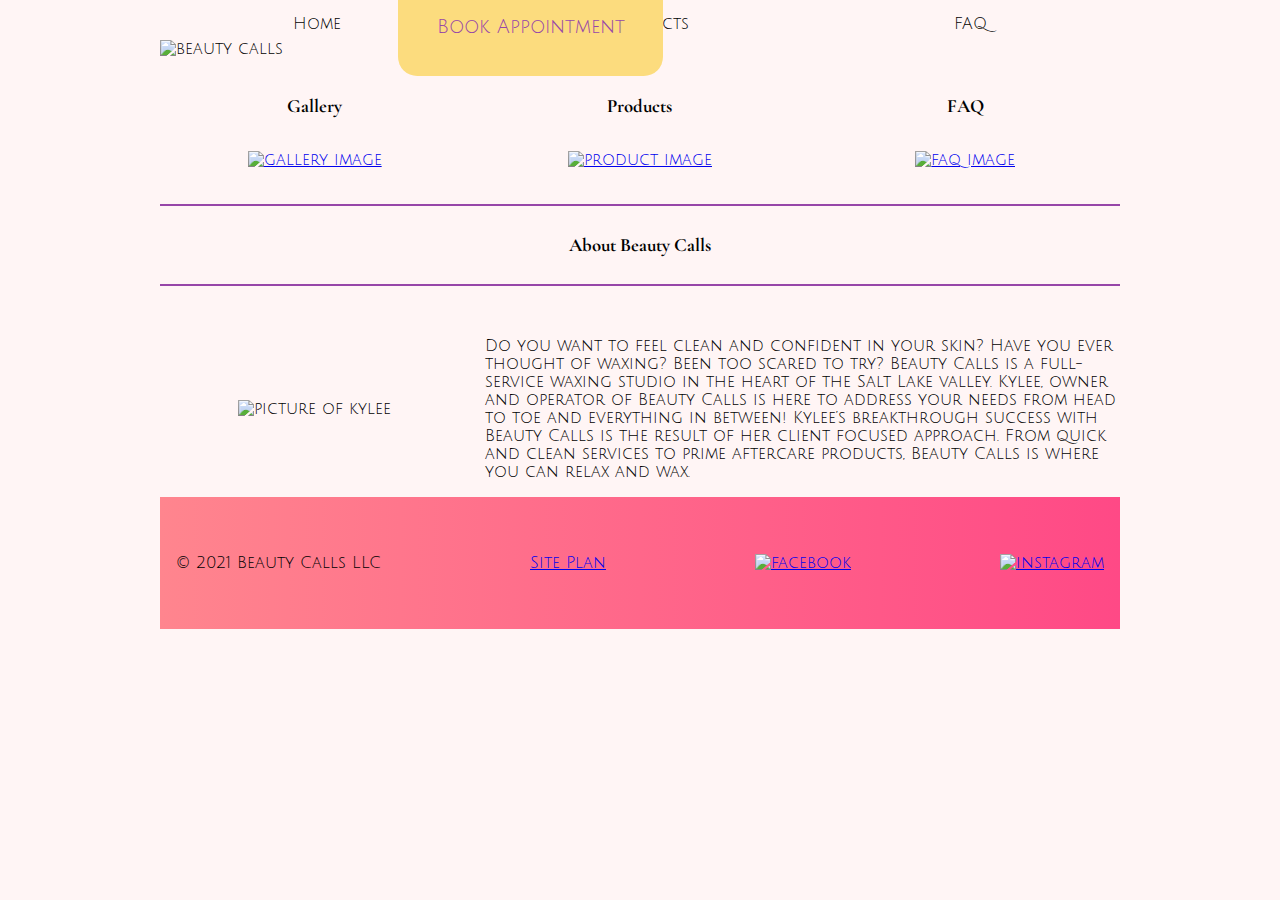
==== index.html @ 0cec15d2 "initial commit" ====
<!DOCTYPE html>
<html>
  <head>
    <meta charset="utf-8">
    <meta name="viewport" content="width=device-width, initial-scale=1">
    <title> Beauty Calls | Brazilians | Brows | Lashes </title>
    <link rel="stylesheet" href="style.css">
  </head>
  
  
  <body>
   <div id="content">  
    <header>      
      <nav>
          <ul class="nav">
              <li><a href="index.html">Home</a></li>
              <li><a href="products.html">Products</a></li>
              <li><a href="faq.html">FAQ</a></li>
          </ul>
        
      </nav>  
      <div class="logo-box">
            <img src="https://cdn.glitch.com/ecb2fbc7-fc2e-4ec1-bbc7-cbe612a46983%2FBeauty%20Calls%20(1).png?v=1616286152121" alt="beauty calls">
      </div>
        <div class="action">
          <button>Book Appointment</button>
        </div>
      
    </header>
    
    
    <main>       
        <div class="main-grid">
          
        <h3 class="headline-1">Gallery</h3>
        <div class="headline-image-1">
          <a href="gallery.html"><img src="https://cdn.glitch.com/ecb2fbc7-fc2e-4ec1-bbc7-cbe612a46983%2FOptimized-PXL-20210215-192904249.jpg?v=1615666253872" alt="gallery image"></a>
        </div>
          
        
        <h3 class="headline-2">Products</h3>
        <div class="headline-image-2">
          <a href="products.html"><img src="https://cdn.glitch.com/ecb2fbc7-fc2e-4ec1-bbc7-cbe612a46983%2F1258-74770_532x532.jpg?v=1615664655586" alt="product image"></a>
        </div>
          
        
        <h3 class="headline-3">FAQ</h3>
        <div class="headline-image-3">
          <a href="faq.html"><img src="https://cdn.glitch.com/ecb2fbc7-fc2e-4ec1-bbc7-cbe612a46983%2FOptimized-PXL-20210106-013749116.jpg?v=1615666150623" alt="faq image"></a>
        </div>    
        
       
          <h3 class="headline-4">About Beauty Calls</h3>
          <div class="headline-image-4">
            <img src="https://cdn.glitch.com/ecb2fbc7-fc2e-4ec1-bbc7-cbe612a46983%2FOptimized-Kylee.jpg?v=1615666085392" alt="picture of kylee">
          </div>
          <p class="paragraph-1">Do you want to feel clean and confident in your skin? Have you ever thought of waxing? Been too scared to try? Beauty Calls is a full-service waxing studio in the heart of the Salt Lake valley. Kylee, owner and operator of Beauty Calls is here to address your needs from head to toe and everything in between! Kylee’s breakthrough success with Beauty Calls is the result of her client focused approach. From quick and clean services to prime aftercare products, Beauty Calls is where you can relax and wax.  </p>
      
          
       
      </div>
    </main>
    
    
    <footer>
      <p>&copy; 2021 Beauty Calls LLC</p>
      <a target ="_blank" href="site-plan.html">Site Plan</a>
      <a target="_blank" href="https://www.facebook.com/"><img src="https://cdn.glitch.com/0ef94478-1cff-4aec-a3d5-2b892c4e4601%2Ffacebook.png?v=1602125525766" alt="facebook"></a>
      <a target="_blank" href="https://www.instagram.com/?hl=en"><img src="https://cdn.glitch.com/0ef94478-1cff-4aec-a3d5-2b892c4e4601%2Finstagram.png?v=1602125527095" alt="instagram"></a>               
      
    </footer>
  </div>   
  </body>
</html>
---- style.css ----
@import url('https://fonts.googleapis.com/css2?family=Cormorant+Garamond:wght@600&display=swap');
@import url('https://fonts.googleapis.com/css2?family=Julius+Sans+One&display=swap');


#content {
  max-width: 960px;
  margin: 0 auto;
  
} 

body {
  
  font-family: 'Julius Sans One', Arial;
  background-color: #fff5f5;
}

h1, h2, h3, h4, h5, h6 {
   
  font-family: 'Cormorant Garamond', Helvetica;   
}

header{
  display: grid;
  grid-template: 1fr / auto auto auto;
}

.logo-box {
  grid-area: 2/1/span 1/ span 3;
}

.action {
  grid-area: 3/2/span 1/ span 1;
  margin-top: -5em;  
}
nav {
  grid-area: 1/1/span 1/ span 3;
}

ul, li{
  margin: 0;
  padding: 0;    
}

nav a {
  color: black;
}
nav ul {
  list-style: none;
  display: grid;
  grid-template: 2em / auto auto auto;  
  
}

nav a:hover{
  color: black;
  background-color: #B6DCF6;
  text-decoration: none;
}

nav a:link {
  text-decoration: none;
  
}

li {
  text-align: center;
  align-self: center;
}

img {
  width: 100%;
}

footer {
  display: grid;
  grid-template: 100px / auto auto auto auto;
  padding: 1em;
  align-items: center;
  justify-content: space-between;
  background-image: linear-gradient(to right, #FF858E, #FF4986) 
  
}


footer :nth-child(1) {

  grid-column-start: 1;
  margin: auto;
}

footer :nth-child(2) {

  grid-column-start:2;
  margin: auto;
}

footer :nth-child(3) {
  
  grid-column-start:3;
  margin: auto;
}

footer :nth-child(4) {
  
  grid-column-start:4;
  margin: auto;
}

.main-grid {
  display: grid;
  grid-template-columns: repeat(3, 1fr);
  grid-gap: 1em;
  align-items: center;
  text-align: center;
}

.action button {
  padding: 2em;
  background-color: #FCDC7E;
  border-style: none;
  border-radius: 1em;
  font-family: 'Julius Sans One', Arial; 
  font-size: 1.2em;
  color: #9746A8;
}

.action button:hover {
  background-color: #9746A8;
  color: white;
}


.headline-1 {
  grid-area: 1/1/span 1/span 1;
}

.headline-2 {
  grid-area: 1/2/span 1/span 1;
}

.headline-3 {
  grid-area: 1/3/span 1/span 1;
}

.headline-4 {
  grid-area: 3/1/span 1/span 3;
  padding: 1.5em;
  border-top: 2px solid #9746A8;
  border-bottom: 2px solid #9746A8;
}

.headline-1-image {
  grid-area: 2/1/span 1/span 1;
}

.headline-2-image {
  grid-area: 2/2/span 1/span 1;
}

.headline-3-image {
  grid-area: 2/3/span 1/span 1;
}

.headline-4-image {
  grid-area: 4/1/span 1/span1;
}

.paragraph-1 {
  grid-area: 4/2/span 1/span 2;
  text-align: left;
}



/* Style the buttons that are used to open and close the accordion panel */
.accordion {
  background-color: #eee;
  color: #444;
  cursor: pointer;
  padding: 18px;
  width: 100%;
  text-align: left;
  border: none;
  outline: none;
  transition: 0.4s;
}

/* Add a background color to the button if it is clicked on (add the .active class with JS), and when you move the mouse over it (hover) */
.active, .accordion:hover {
  background-color: #ccc;
}

/* Style the accordion panel. Note: hidden by default */
.panel {
  padding: 0 18px;
  background-color: white;
  display: none;
  overflow: hidden;
}

button.accordion.active:after {
    content: "\2212";
}

button.accordion:after {
    content: '\002B';
    color: #777;
    font-weight: bold;
    float: right;
    margin-left: 5px;
}

.product-grid {
  display: grid;
  grid-template-columns: repeat(3, 1fr);
  grid-template-rows: .25fr 1fr .25fr 1fr 1fr;
  grid-gap: 1em;
  align-items: center;
  text-align: center;
}

.product-headline-1{
  grid-area: 1/1/span 1/span 1;
}

.product-headline-2{
  grid-area: 1/2/span 1/span 1;;
}

.product-headline-3{
  grid-area: 1/3/span 1/span 1;;
}

.product-headline-4{
  grid-area: 3/1/span 1/span 1;;
}

.product-headline-5{
  grid-area: 3/2/span 1/span 1;;
}




.product-headline-image-1{
  grid-area: 2/1/span 1/span 1;;
}

.product-headline-image-2{
  grid-area: 2/2/span 1/span 1;;
}

.product-headline-image-3{
  grid-area: 2/3/span 1/span 1;;
}

.product-headline-image-4{
  grid-area: 4/1/span 1/span 1;;
}

.product-headline-image-5{
  grid-area: 4/2/span 1/span 1;;
}

form {
  grid-area: 5/1/span 1/span 3;
}

form {
        margin: 0 auto;
        width: 500px;
        padding: 1em;
        border: 1px solid #CCC;
        border-radius: 1em;
        background-image: linear-gradient(to right, #FF858E, #FF4986);
        color: white;
        margin-bottom: 1em;
      }
      
      ul {
        list-style: none;
        padding: 0;
        margin: 0;
      }
      
      form li + li {
        margin-top: 1em;
      }
      
      label {
        display: inline-block;
        width: 90px;
        text-align: right;
      }
      
      input,
      textarea {
        font: 1em sans-serif;
        width: 300px;
        box-sizing: border-box;
        border: 1px solid #999;
      }
      
      input:focus,
      textarea:focus {
        border-color: #000;
      }
      
      textarea {
        vertical-align: top;
        height: 5em;
      }
      
      .button {
        padding-left: 90px;
      }
      
      button {
        margin-left: .5em;
        padding: .5em;
        background-color: #FCDC7E;
        border-style: none;
        border-radius: 1em;
        font-family: 'Julius Sans One', Arial; 
        font-size: 1.2em;
        color: #9746A8;
      }
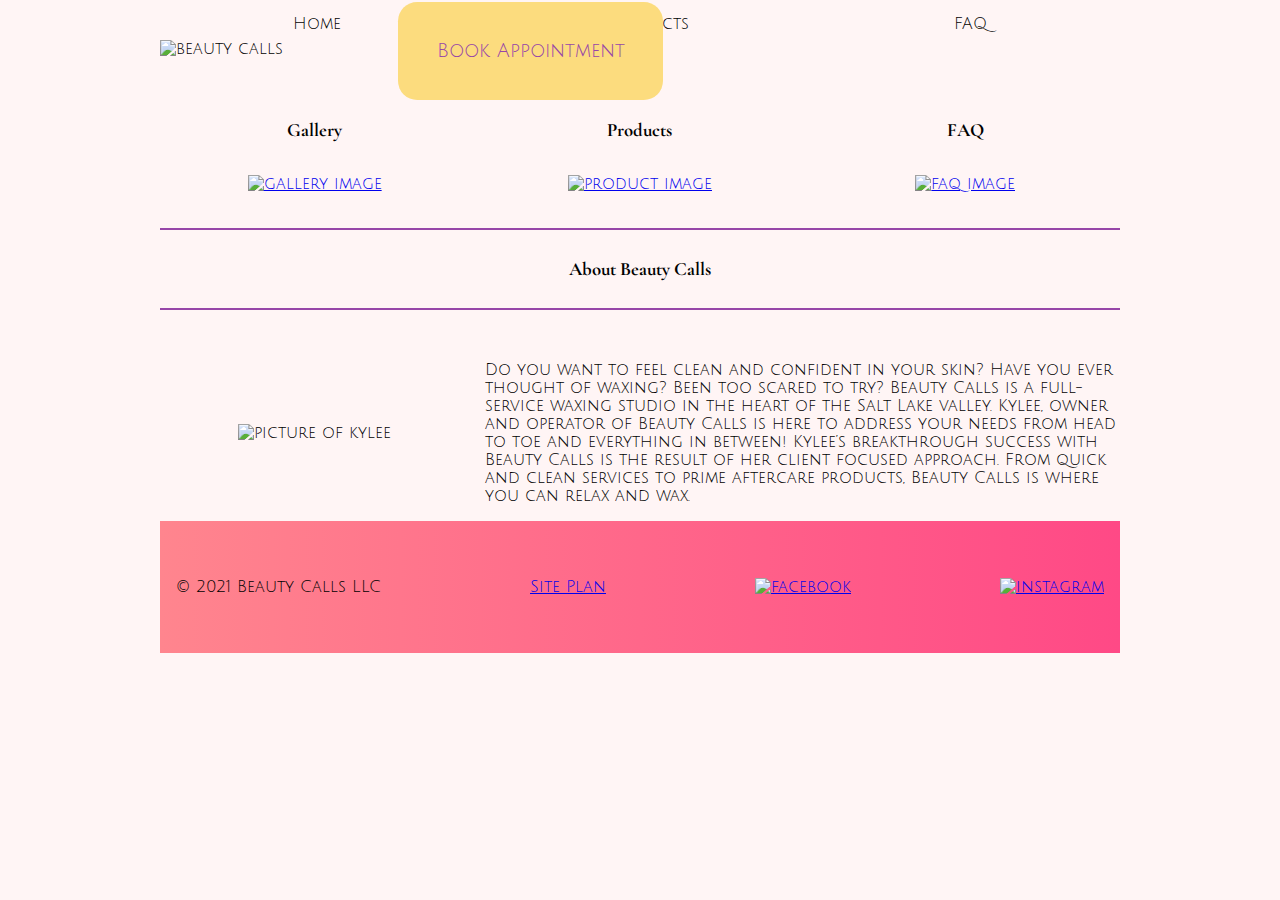
==== commit d0dd34aa: "adjusted call to action margin" ====
--- a/index.html
+++ b/index.html
@@ -23,7 +23,7 @@
             <img src="https://cdn.glitch.com/ecb2fbc7-fc2e-4ec1-bbc7-cbe612a46983%2FBeauty%20Calls%20(1).png?v=1616286152121" alt="beauty calls">
       </div>
         <div class="action">
-          <button>Book Appointment</button>
+          <a href="https://square.site/book/6K4QED88KBSPA/beauty-calls-draper-ut"><button>Book Appointment</button></a>
         </div>
       
     </header>
@@ -65,8 +65,8 @@
     <footer>
       <p>&copy; 2021 Beauty Calls LLC</p>
       <a target ="_blank" href="site-plan.html">Site Plan</a>
-      <a target="_blank" href="https://www.facebook.com/"><img src="https://cdn.glitch.com/0ef94478-1cff-4aec-a3d5-2b892c4e4601%2Ffacebook.png?v=1602125525766" alt="facebook"></a>
-      <a target="_blank" href="https://www.instagram.com/?hl=en"><img src="https://cdn.glitch.com/0ef94478-1cff-4aec-a3d5-2b892c4e4601%2Finstagram.png?v=1602125527095" alt="instagram"></a>               
+      <a target="_blank" href="https://www.facebook.com/Beauty-Calls-115579906967821"><img src="https://cdn.glitch.com/0ef94478-1cff-4aec-a3d5-2b892c4e4601%2Ffacebook.png?v=1602125525766" alt="facebook"></a>
+      <a target="_blank" href="https://www.instagram.com/beautycalls__/"><img src="https://cdn.glitch.com/0ef94478-1cff-4aec-a3d5-2b892c4e4601%2Finstagram.png?v=1602125527095" alt="instagram"></a>               
       
     </footer>
   </div>   
--- a/style.css
+++ b/style.css
@@ -30,7 +30,7 @@
 
 .action {
   grid-area: 3/2/span 1/ span 1;
-  margin-top: -5em;  
+  margin-top: -3.5rem;  
 }
 nav {
   grid-area: 1/1/span 1/ span 3;
@@ -317,11 +317,11 @@
       
       button {
         margin-left: .5em;
-        padding: .5em;
+        padding: .5rem;
         background-color: #FCDC7E;
         border-style: none;
-        border-radius: 1em;
+        border-radius: 1rem;
         font-family: 'Julius Sans One', Arial; 
-        font-size: 1.2em;
+        font-size: 1.2rem;
         color: #9746A8;
       }